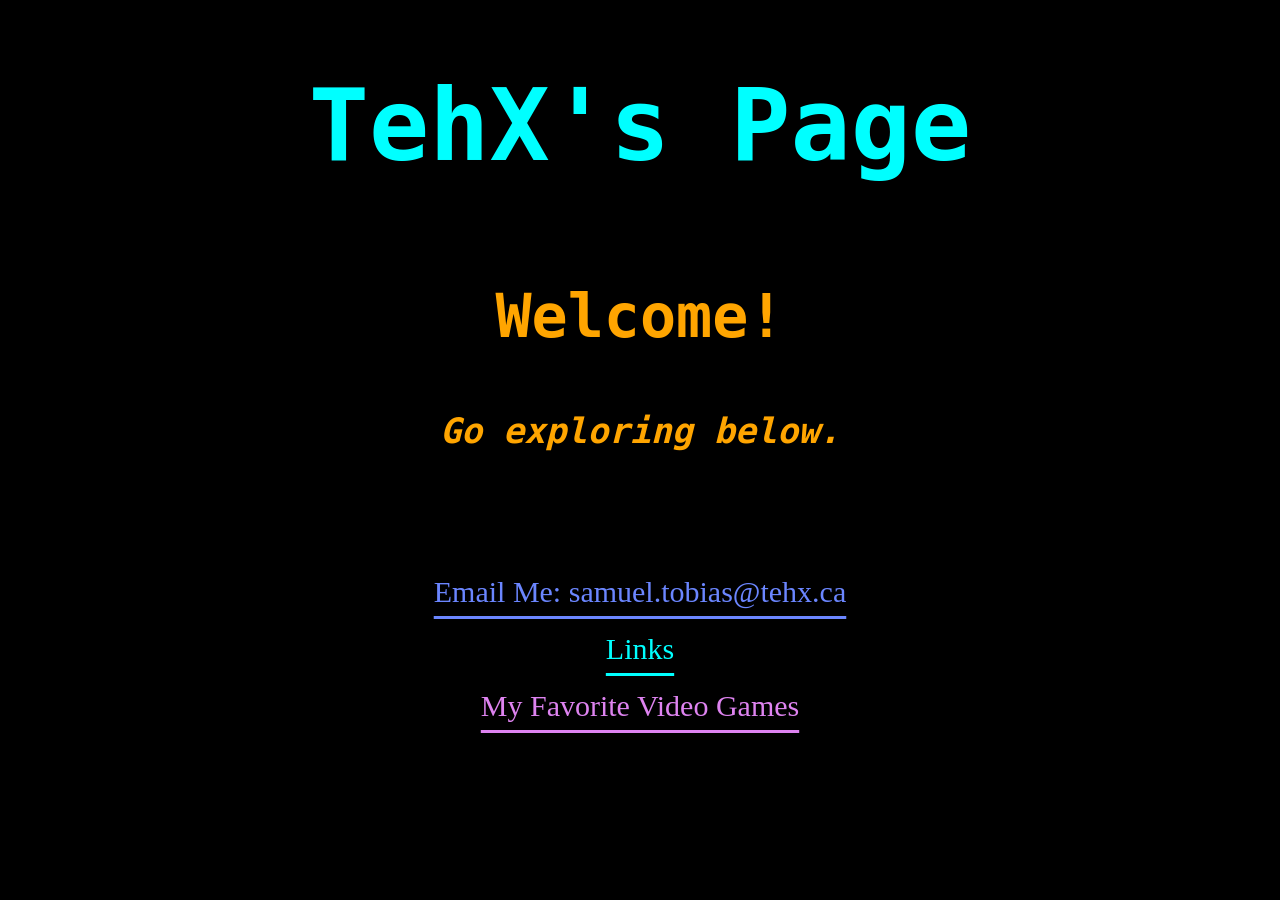
==== index.html @ 68866ad6 "Added favorite games page" ====
<!DOCTYPE html>
<html lang="en-US">
    <title> TehX: Home </title>

    <!-- Disable Dark Reader, website is already dark. -->
    <meta name="darkreader-lock">

    <style>
        html
        {
            background-color: black;
        }

        body
        {
            color: orange;
            text-align: center;
        }

        .mid-body
        {
            font-family: monospace;
        }

        .title-text
        {
            color: aqua;
            align-self: center;
            text-align: center;
            font-size: 100px;
            font-family: monospace, 'Courier New', Arial, Helvetica, sans-serif;
        }

        a[class="Link"]
        {
            color: rgb(107, 134, 255);
            text-underline-offset: 40%;
            font-style: normal;
            font-size: 150%;
            max-width: fit-content;
        }
    </style>

    <head>
        <h1 class="title-text">TehX's Page</h1>
    </head>

    <body role="main">
        <div class="mid-body">
            <h1 style="font-size: 60px; padding-top: 30px;">
                <b> Welcome! </b>
            </h1>
            <h1 style="font-size: 35px; font-style: italic; padding-top: 20px; padding-bottom: 100px;">
                Go exploring below.
            </h1>
        </div>

        <div style="font-size: 20px;">
            <a class="Link" href="mailto:samuel.tobias@tehx.ca">
                Email Me: samuel.tobias@tehx.ca
            </a>
            <br><br>
            <a class="Link" href="links.html" style="color: aqua; padding-bottom: 30px;;">
                Links
            </a>
            <br><br>
            <a class="Link" href="favorite_video_games.html" style="color: rgb(222, 131, 240); padding-bottom: 30px;">
               My Favorite Video Games
            </a>
        </div>
    </body>
</html>
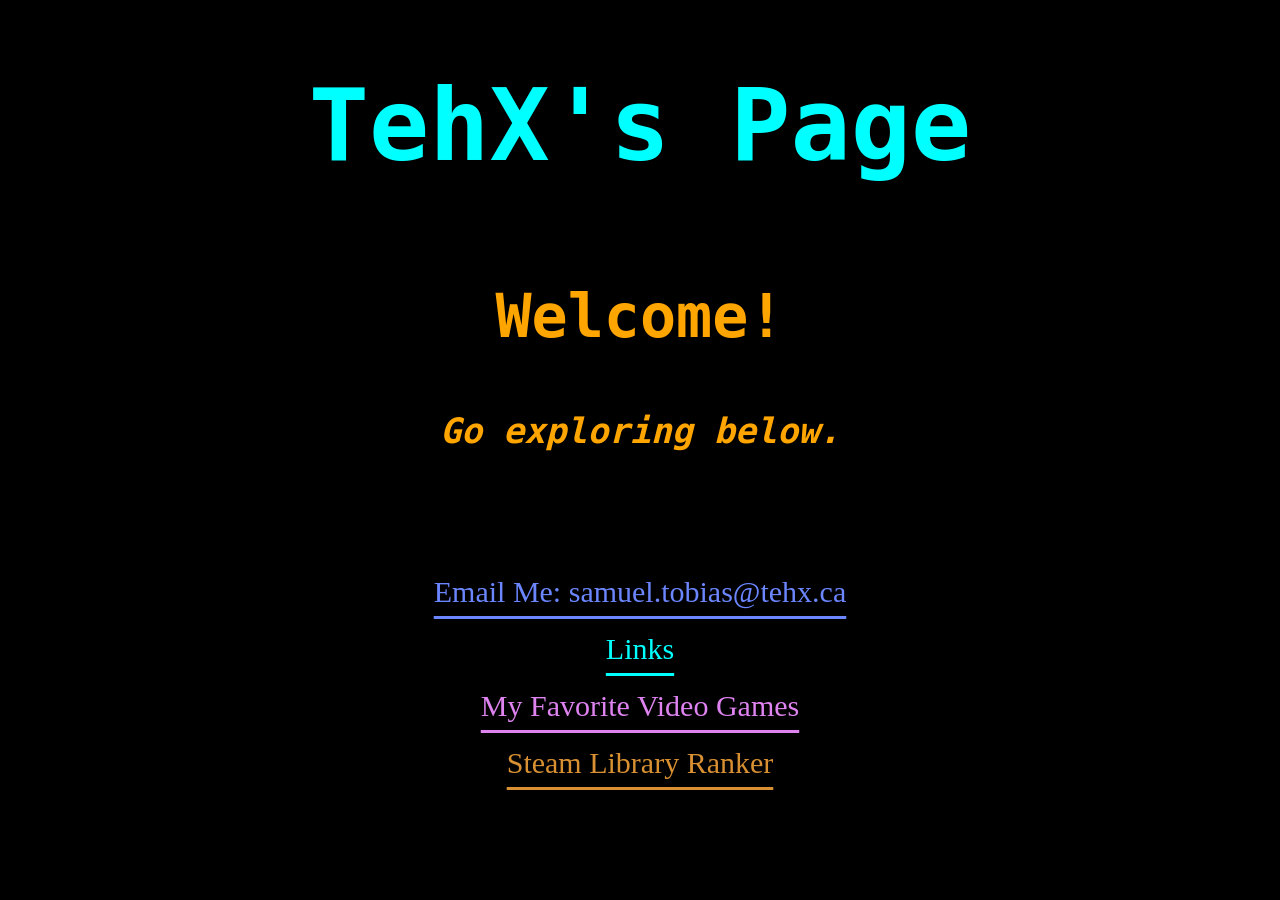
==== commit d6253b59: "Made page, linked in index.html" ====
--- a/index.html
+++ b/index.html
@@ -67,6 +67,10 @@
             <a class="Link" href="favorite_video_games.html" style="color: rgb(222, 131, 240); padding-bottom: 30px;">
                My Favorite Video Games
             </a>
+            <br><br>
+            <a class="Link" href="/steam_library_ranker/steam_library_ranker.html" style="color: rgb(216, 144, 50); padding-bottom: 30px;">
+               Steam Library Ranker
+            </a>
         </div>
     </body>
 </html>
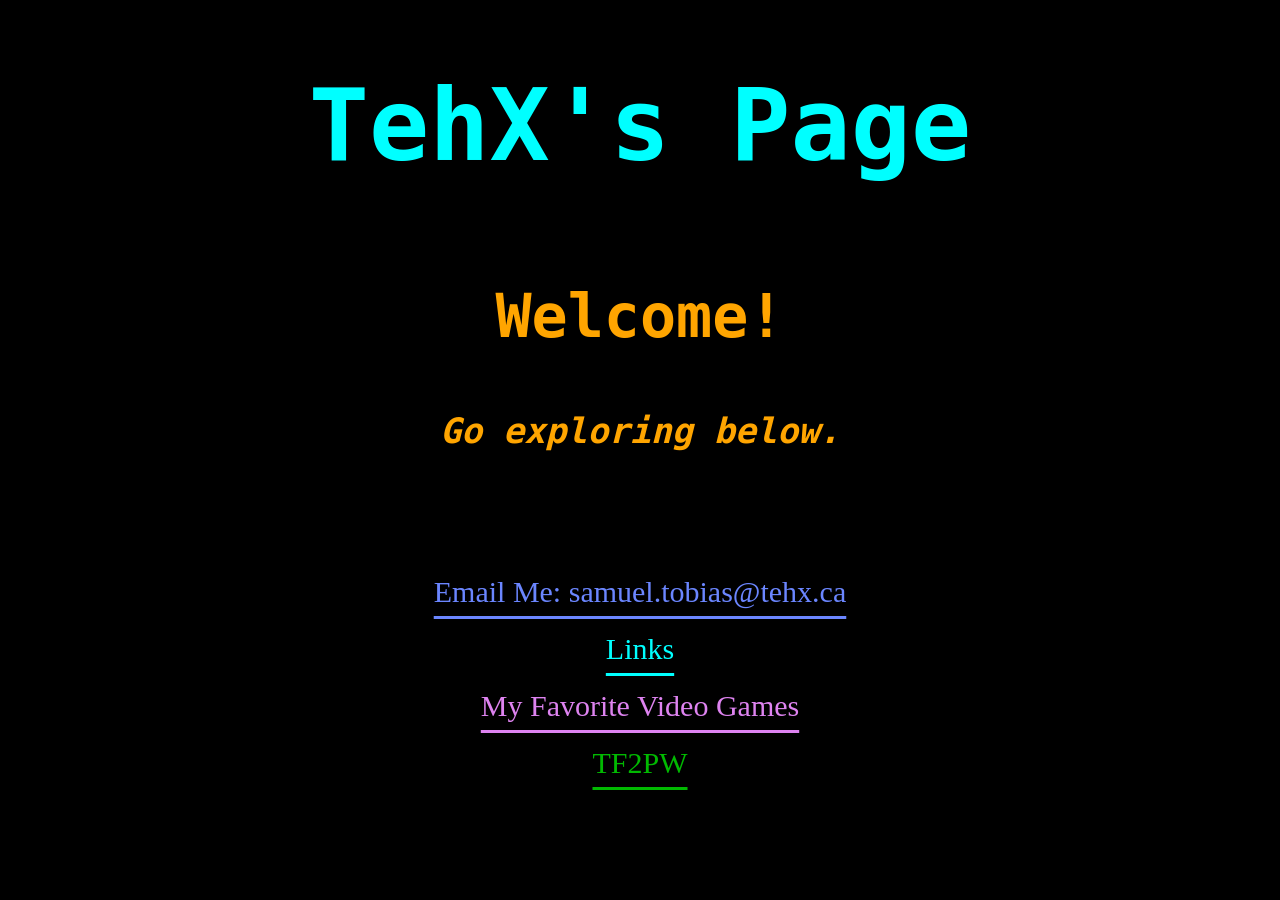
==== commit 661beeeb: "Added a new page to promote TF2PW" ====
--- a/index.html
+++ b/index.html
@@ -68,8 +68,8 @@
                My Favorite Video Games
             </a>
             <br><br>
-            <a class="Link" href="/steam_library_ranker/steam_library_ranker.html" style="color: rgb(216, 144, 50); padding-bottom: 30px;">
-               Steam Library Ranker
+            <a class="Link" href="tf2pw.html" style="color: rgb(1, 185, 1); padding-bottom: 30px;">
+               TF2PW
             </a>
         </div>
     </body>
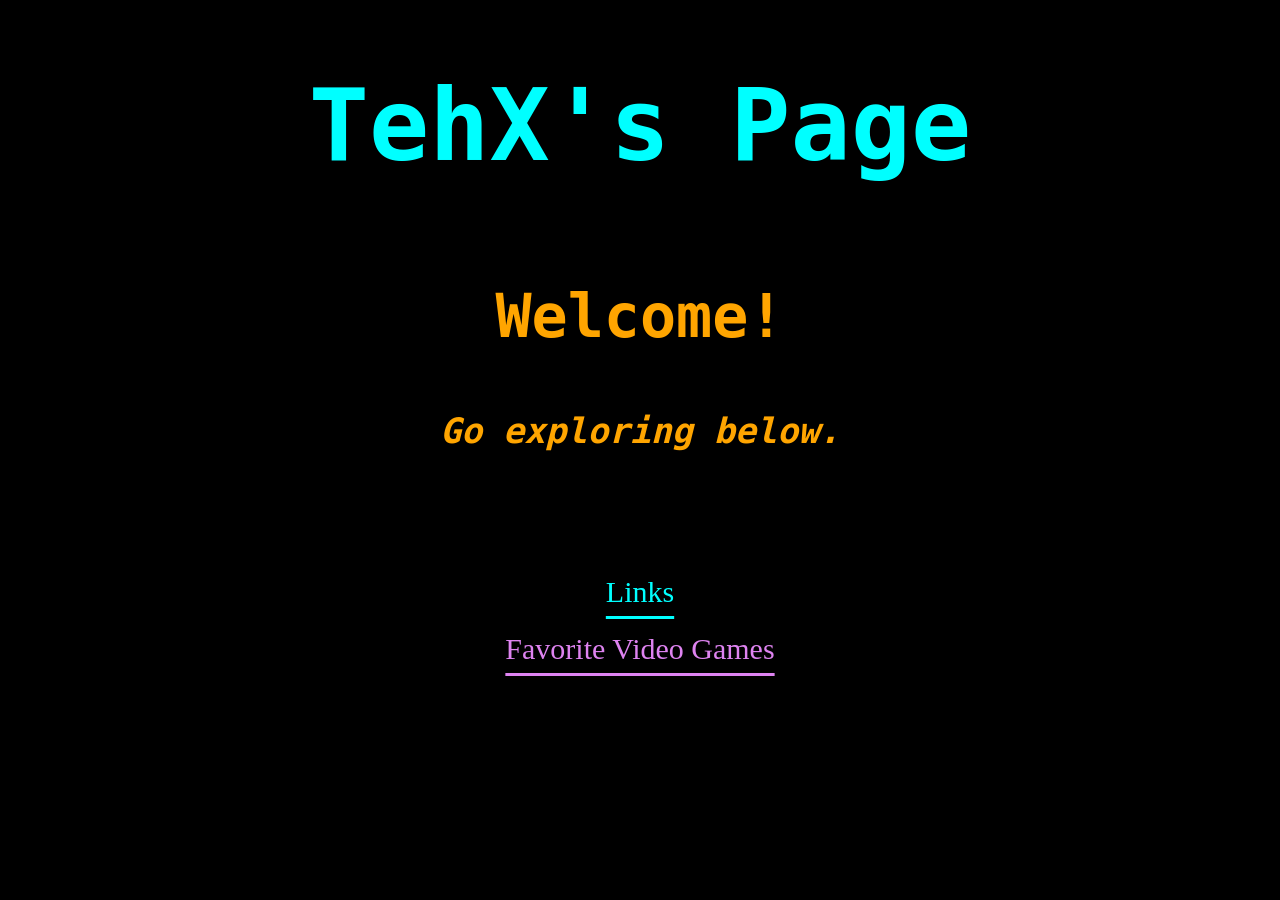
==== commit 26a36b07: "Removed email, changed wording" ====
--- a/index.html
+++ b/index.html
@@ -56,20 +56,12 @@
         </div>
 
         <div style="font-size: 20px;">
-            <a class="Link" href="mailto:samuel.tobias@tehx.ca">
-                Email Me: samuel.tobias@tehx.ca
-            </a>
-            <br><br>
             <a class="Link" href="links.html" style="color: aqua; padding-bottom: 30px;;">
                 Links
             </a>
             <br><br>
             <a class="Link" href="favorite_video_games.html" style="color: rgb(222, 131, 240); padding-bottom: 30px;">
-               My Favorite Video Games
-            </a>
-            <br><br>
-            <a class="Link" href="tf2pw.html" style="color: rgb(1, 185, 1); padding-bottom: 30px;">
-               TF2PW
+               Favorite Video Games
             </a>
         </div>
     </body>
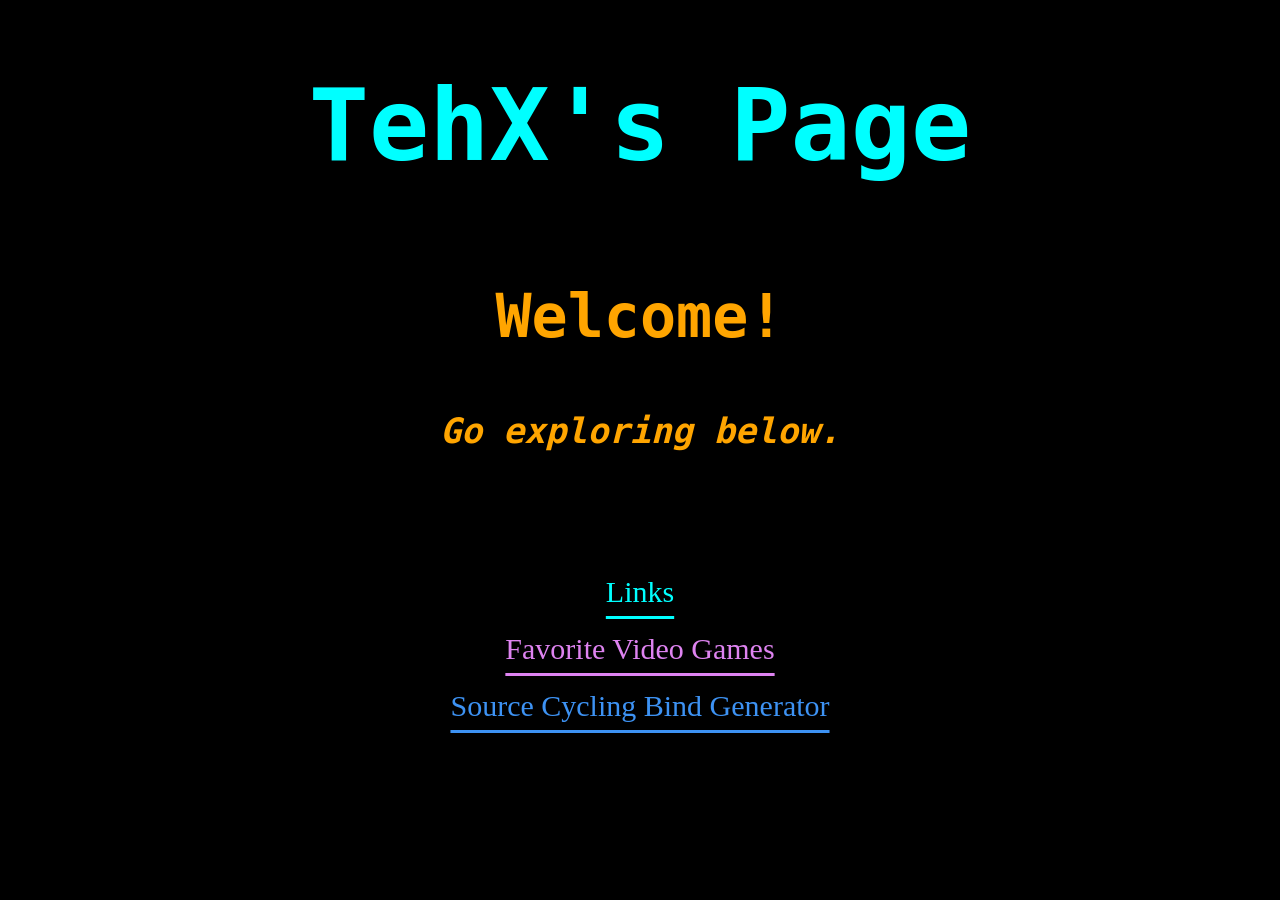
==== commit c081482a: "Added SCBG to index, now copies command to clipboard" ====
--- a/index.html
+++ b/index.html
@@ -63,6 +63,10 @@
             <a class="Link" href="favorite_video_games.html" style="color: rgb(222, 131, 240); padding-bottom: 30px;">
                Favorite Video Games
             </a>
+            <br><br>
+            <a class="Link" href="source_cycling_bind_generator.html" style="color: rgb(61, 146, 243); padding-bottom: 30px;">
+               Source Cycling Bind Generator
+            </a>
         </div>
     </body>
 </html>
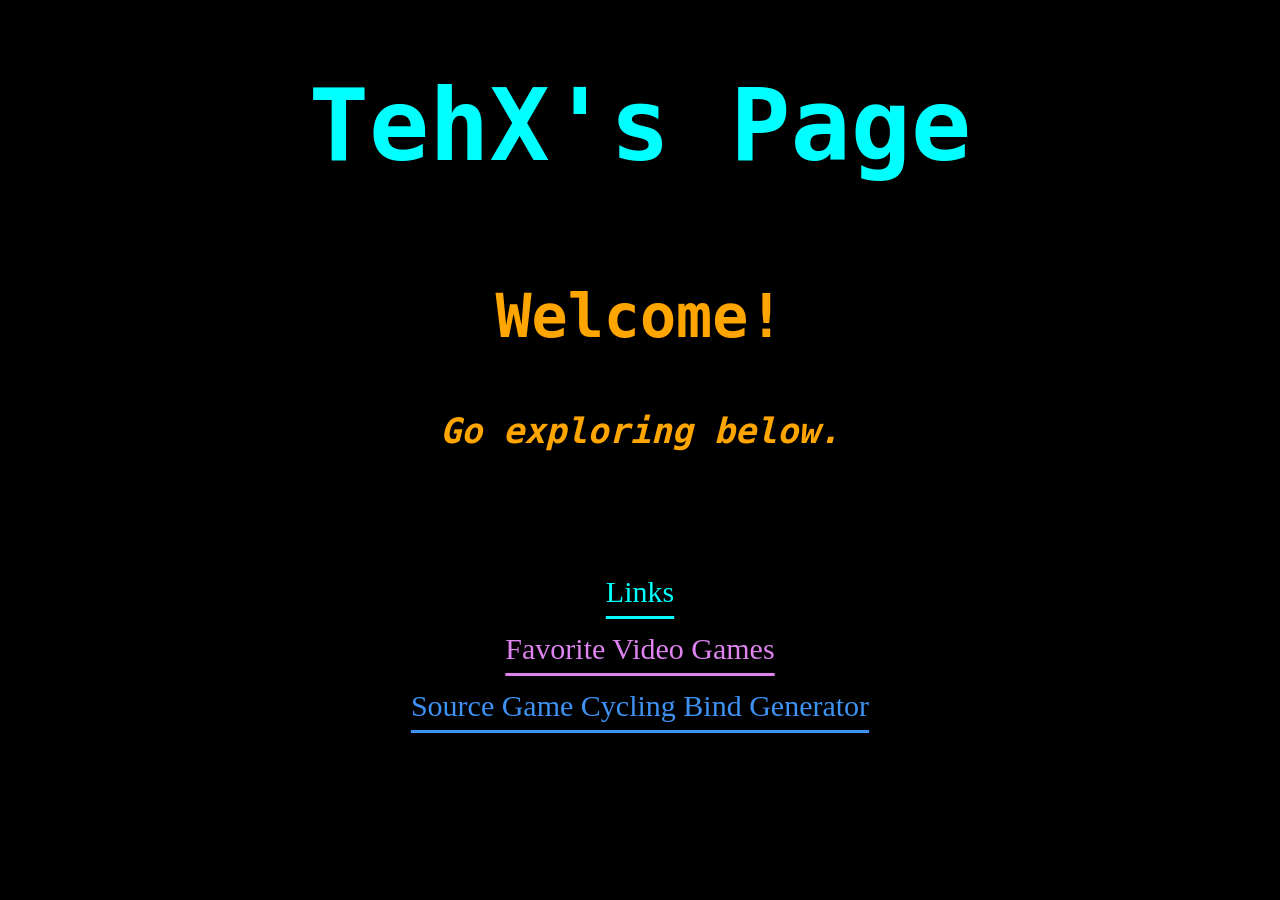
==== commit 1d3bc15e: "Fixed typo" ====
--- a/index.html
+++ b/index.html
@@ -65,7 +65,7 @@
             </a>
             <br><br>
             <a class="Link" href="source_cycling_bind_generator.html" style="color: rgb(61, 146, 243); padding-bottom: 30px;">
-               Source Cycling Bind Generator
+               Source Game Cycling Bind Generator
             </a>
         </div>
     </body>
